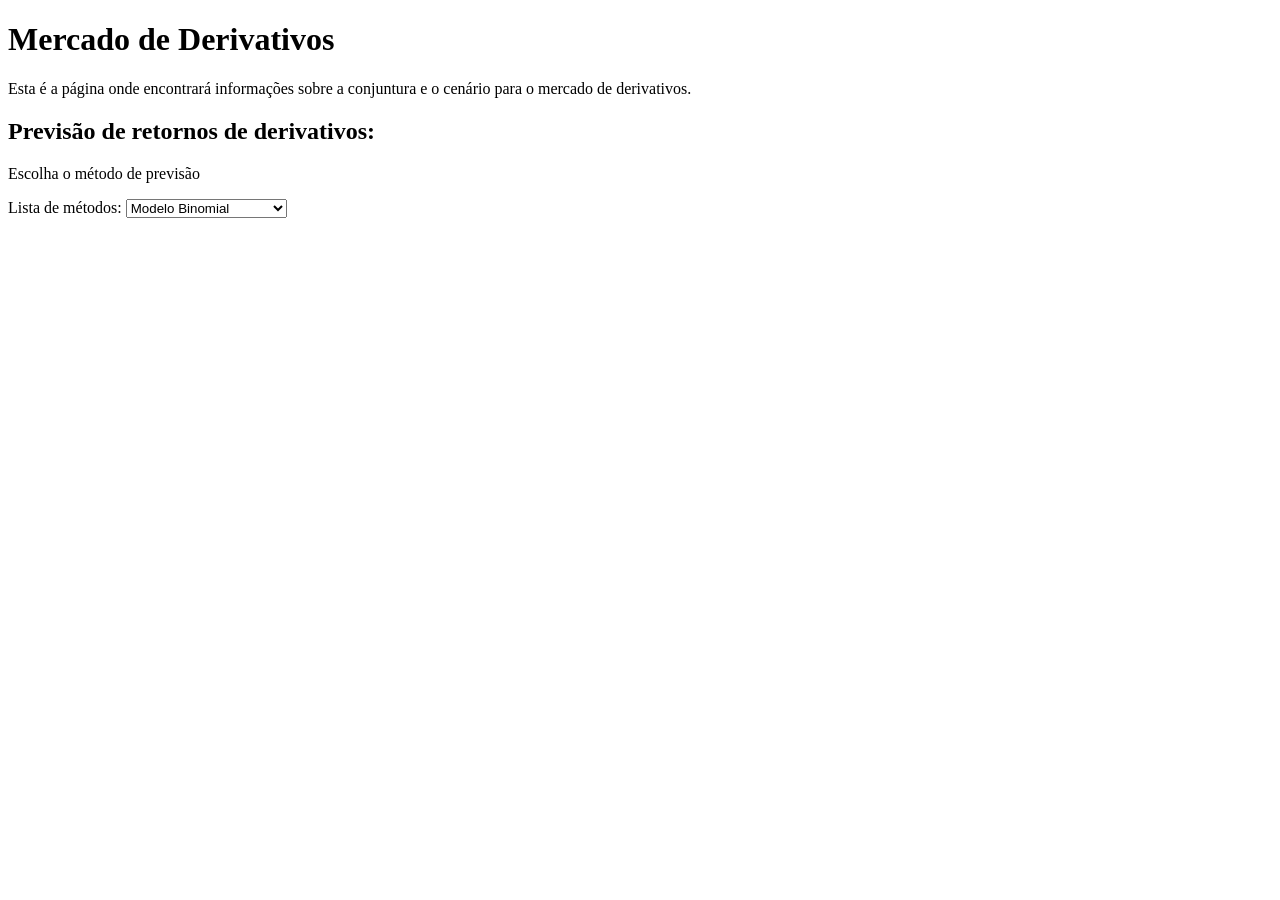
==== deriv.html @ 33f991b2 "Add files via upload" ====
<!DOCTYPE html>
<!--[if lt IE 7]>      <html class="no-js lt-ie9 lt-ie8 lt-ie7"> <![endif]-->
<!--[if IE 7]>         <html class="no-js lt-ie9 lt-ie8"> <![endif]-->
<!--[if IE 8]>         <html class="no-js lt-ie9"> <![endif]-->
<!--[if gt IE 8]>      <html class="no-js"> <!--<![endif]-->

<html lang="pt-br">
<head>
    <meta charset="UTF-8">
    <meta name="viewport" content="width=device-width, initial-scale=1.0">
    <meta http-equiv="X-UA-Compatible" content="IE=edge">
    <title>e-Vidence - Economia Baseada em Evidências</title>
    <link rel="stylesheet" href="css/evidence.css">
    <script src="js/myScript.js" defer></script>
</head>
<body>
     <!--[if lt IE 7]>
            <p class="browsehappy">You are using an <strong>outdated</strong> browser. Please <a href="#">upgrade your browser</a> to improve your experience.</p>
        <![endif]-->

    <h1>Mercado de Derivativos</h1>
    <p> Esta é a página onde encontrará informações sobre a conjuntura e o cenário para
        o mercado de derivativos.</p>

    <h2>Previsão de retornos de derivativos:</h2>
    
        <p>Escolha o método de previsão</p> 
        <label for="languages">Lista de métodos:</label>
        <select name="" id="metodosPrevisaoRetornosAcoes">
            <option value="modelobinomial" selected>Modelo Binomial</option>
            <option value="montecarlo">Modelo de Monte Carlo</option>
        </select>
    <script src="" async defer></script>
</body>
</html>
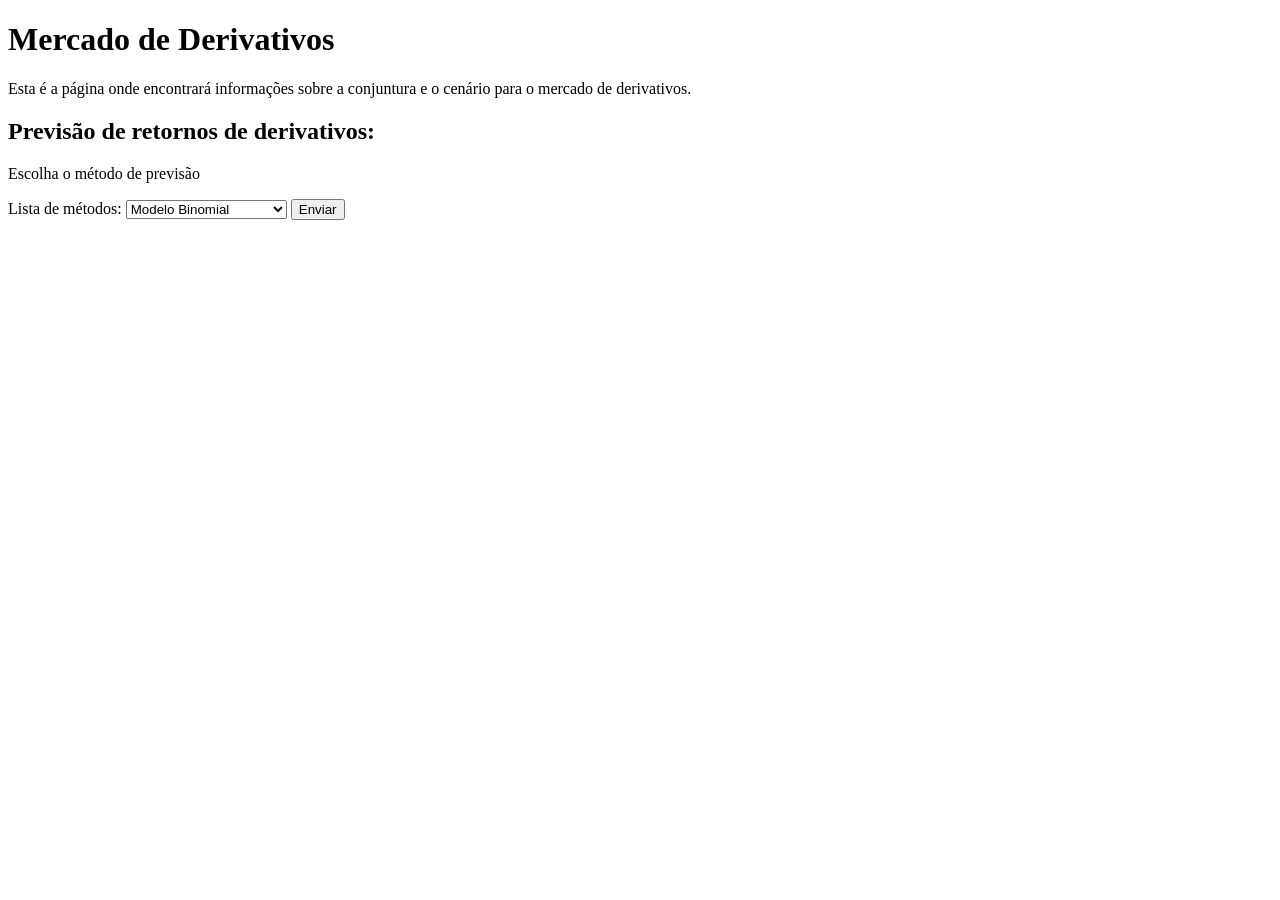
==== commit 2efdce4e: "Update deriv.html" ====
--- a/deriv.html
+++ b/deriv.html
@@ -30,6 +30,7 @@
             <option value="modelobinomial" selected>Modelo Binomial</option>
             <option value="montecarlo">Modelo de Monte Carlo</option>
         </select>
+        <button>Enviar</button>
     <script src="" async defer></script>
 </body>
-</html>+</html>
